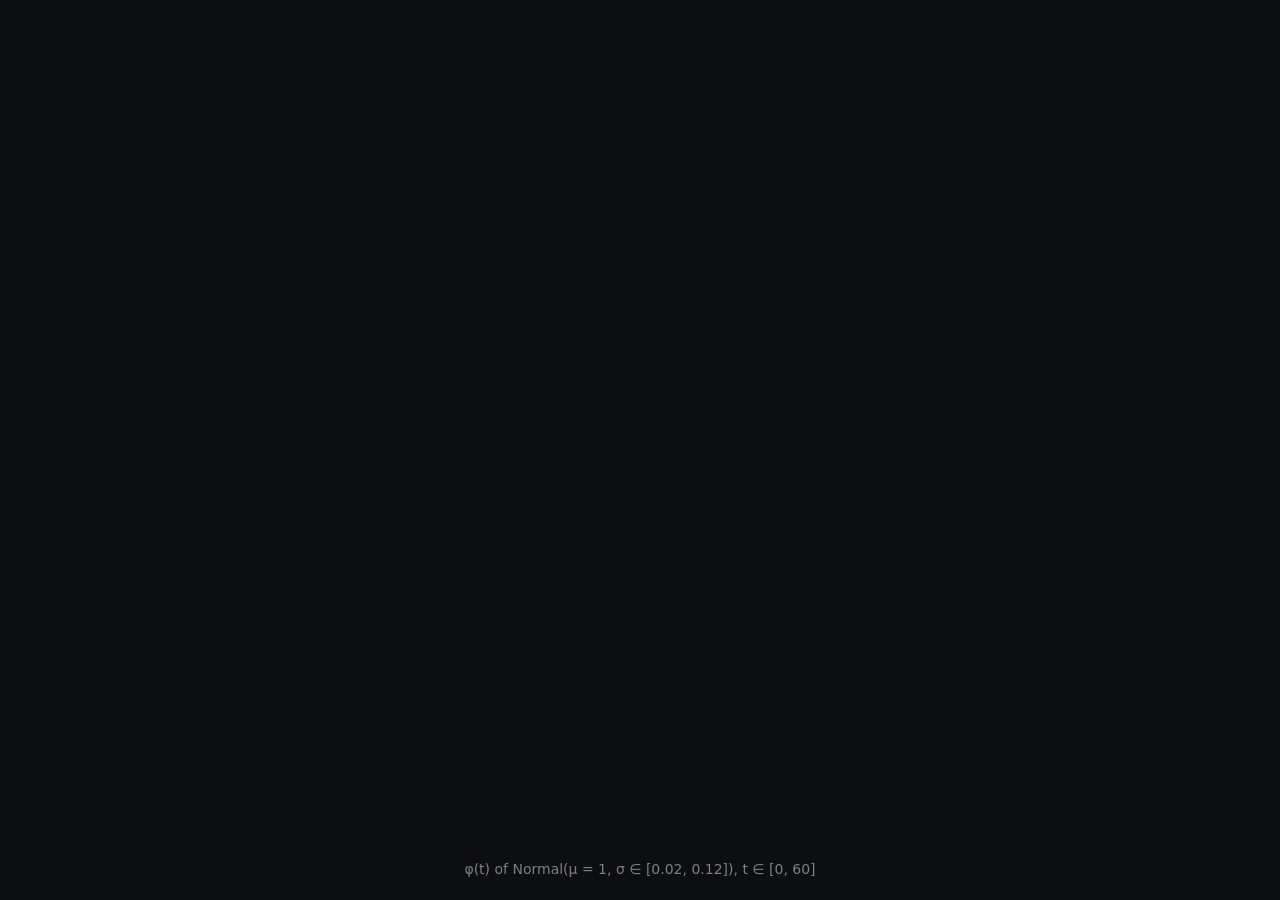
==== web/index.html @ 9d07e321 "Add WebGL2 page drawing Normal characteristic functions The page loads the WebAssembly module, asks " ====
<!doctype html>
<html lang="en">
<head>
  <meta charset="utf-8">
  <meta name="viewport" content="width=device-width, initial-scale=1">
  <title>statviz — characteristic functions</title>
  <link rel="stylesheet" href="css/app.css">
</head>
<body>
  <main>
    <canvas id="view"></canvas>
    <p id="caption">φ(t) of Normal(μ = 1, σ ∈ [0.02, 0.12]), t ∈ [0, 60]</p>
    <p id="error" hidden></p>
  </main>
  <script type="module" src="js/main.js"></script>
</body>
</html>
---- web/css/app.css ----
:root {
  color-scheme: dark;
  --bg: #0d0e10;
  --fg: #c9ccd1;
  --muted: #7a7f88;
  --error: #ff8a80;
}

html, body {
  height: 100%;
  margin: 0;
  background: var(--bg);
  color: var(--fg);
  font: 14px/1.4 system-ui, sans-serif;
}

main {
  height: 100%;
  display: flex;
  flex-direction: column;
  align-items: center;
  justify-content: center;
  gap: 0.75rem;
  padding: 1rem;
  box-sizing: border-box;
}

#view {
  width: min(100%, calc(100vh - 5rem));
  aspect-ratio: 1;
}

#caption { margin: 0; color: var(--muted); }
#error { margin: 0; color: var(--error); white-space: pre-wrap; }
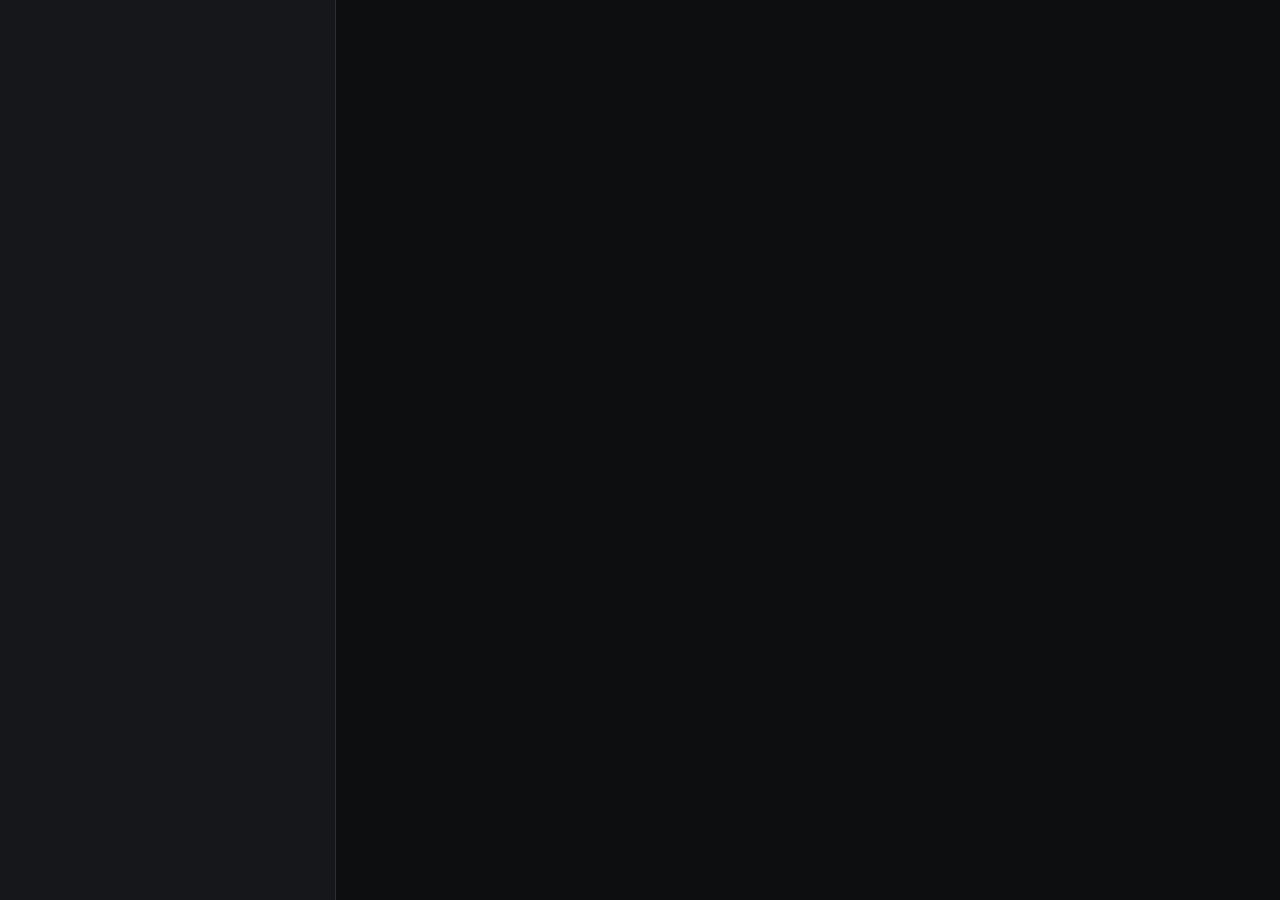
==== commit 7ef24163: "Add the control panel and render the u, v grid from it The page is now a sidebar plus a full-size ca" ====
--- a/web/index.html
+++ b/web/index.html
@@ -7,9 +7,9 @@
   <link rel="stylesheet" href="css/app.css">
 </head>
 <body>
+  <aside id="panel"></aside>
   <main>
     <canvas id="view"></canvas>
-    <p id="caption">φ(t) of Normal(μ = 1, σ ∈ [0.02, 0.12]), t ∈ [0, 60]</p>
     <p id="error" hidden></p>
   </main>
   <script type="module" src="js/main.js"></script>
--- a/web/css/app.css
+++ b/web/css/app.css
@@ -1,9 +1,16 @@
+[hidden] { display: none !important; }
+
 :root {
   color-scheme: dark;
   --bg: #0d0e10;
+  --panel: #15171a;
+  --field: #1d2024;
+  --line: #2a2e34;
   --fg: #c9ccd1;
   --muted: #7a7f88;
+  --accent: #e0a458;
   --error: #ff8a80;
+  --mono: ui-monospace, 'SF Mono', Menlo, Consolas, monospace;
 }
 
 html, body {
@@ -14,21 +21,134 @@
   font: 14px/1.4 system-ui, sans-serif;
 }
 
+body {
+  display: grid;
+  grid-template-columns: 24rem 1fr;
+}
+body.panel-hidden { grid-template-columns: 0 1fr; }
+body.panel-hidden #panel { display: none; }
+
 main {
-  height: 100%;
-  display: flex;
-  flex-direction: column;
-  align-items: center;
-  justify-content: center;
-  gap: 0.75rem;
-  padding: 1rem;
-  box-sizing: border-box;
+  position: relative;
+  min-width: 0;
+  min-height: 0;
 }
 
 #view {
-  width: min(100%, calc(100vh - 5rem));
-  aspect-ratio: 1;
+  position: absolute;
+  inset: 0;
+  width: 100%;
+  height: 100%;
+  touch-action: none;
+  cursor: grab;
+}
+#view.dragging { cursor: grabbing; }
+
+#error {
+  position: absolute;
+  left: 1rem; right: 1rem; bottom: 1rem;
+  margin: 0;
+  color: var(--error);
+  white-space: pre-wrap;
 }
 
-#caption { margin: 0; color: var(--muted); }
-#error { margin: 0; color: var(--error); white-space: pre-wrap; }
+/* ---- panel ---- */
+
+#panel {
+  overflow-y: auto;
+  background: var(--panel);
+  border-right: 1px solid var(--line);
+  padding: 0.75rem 0.9rem 2rem;
+  box-sizing: border-box;
+  height: 100vh;
+}
+
+header { display: flex; align-items: center; justify-content: space-between; margin-bottom: 0.5rem; }
+h1 { font-size: 1.05rem; margin: 0; letter-spacing: 0.04em; }
+
+.section { border-top: 1px solid var(--line); padding: 0.4rem 0 0.6rem; }
+.section > summary {
+  cursor: pointer;
+  color: var(--muted);
+  font-size: 0.8rem;
+  text-transform: uppercase;
+  letter-spacing: 0.06em;
+  margin-bottom: 0.4rem;
+}
+
+.row { display: flex; align-items: center; gap: 0.35rem; margin: 0.3rem 0; flex-wrap: wrap; }
+.row .label { width: 6rem; flex: none; color: var(--muted); white-space: nowrap; }
+.row.sub { margin-top: -0.15rem; font-size: 0.85rem; }
+.row.sub .label { font-size: 0.8rem; text-align: right; padding-right: 0.2rem; box-sizing: border-box; }
+.row.sub input.num { width: 3.6rem; padding: 0.05rem 0.3rem; }
+.inline { display: inline-flex; align-items: center; gap: 0.35rem; }
+.var + .var, .var + .row { margin-top: 0.35rem; }
+.row .label:empty { display: none; }
+.sep, .times, .unit { color: var(--muted); }
+.hint { color: var(--muted); font-size: 0.85rem; margin: 0.3rem 0; }
+
+input, select, button {
+  box-sizing: border-box;
+  font: inherit;
+  color: var(--fg);
+  background: var(--field);
+  border: 1px solid var(--line);
+  border-radius: 4px;
+  padding: 0.15rem 0.35rem;
+}
+input:focus, select:focus { outline: 1px solid var(--accent); outline-offset: -1px; }
+select { max-width: 100%; }
+#panel > .section select:first-of-type:not(.row select) { width: 100%; }
+input.num { width: 3.6rem; }
+input.num.wide { width: 5rem; }
+.row select { min-width: 6.5rem; }
+.slider { display: inline-flex; align-items: center; gap: 0.35rem; }
+input.range { width: 8.5rem; padding: 0; accent-color: var(--accent); }
+input.color { width: 2.4rem; height: 1.6rem; padding: 0.05rem; }
+label.check { display: inline-flex; align-items: center; gap: 0.3rem; color: var(--fg); }
+
+button { cursor: pointer; }
+button:disabled { opacity: 0.4; cursor: default; }
+button.small { font-size: 0.85rem; padding: 0.05rem 0.45rem; }
+.segmented { display: inline-flex; }
+.segmented .seg { border-radius: 0; margin-left: -1px; }
+.segmented .seg:first-child { border-radius: 4px 0 0 4px; margin-left: 0; }
+.segmented .seg:last-child { border-radius: 0 4px 4px 0; }
+.segmented .seg.on { background: var(--accent); border-color: var(--accent); color: #111; }
+
+.formula { margin: 0.5rem 0 0.2rem; min-height: 1.6rem; overflow-x: auto; font-size: 0.95rem; }
+
+.param { display: grid; grid-template-columns: 2.4rem 1fr; align-items: center; gap: 0.1rem 0.35rem; margin: 0.35rem 0; }
+.sym { font-family: serif; font-size: 1.1rem; text-align: right; }
+.domain { grid-column: 2; font-size: 0.8rem; color: var(--muted); }
+.domain.warn { color: var(--error); }
+
+.expr-wrap { position: relative; font: 0.95rem var(--mono); }
+.expr-wrap input.expr, .expr-mirror {
+  font: inherit;
+  width: 100%;
+  box-sizing: border-box;
+  padding: 0.2rem 0.4rem;
+  border: 1px solid transparent;
+  white-space: pre;
+  letter-spacing: 0;
+}
+.expr-wrap input.expr { position: relative; background: transparent; border-color: var(--line); }
+.expr-wrap input.expr.bad { border-color: var(--error); }
+.expr-mirror {
+  position: absolute;
+  inset: 0;
+  overflow: hidden;
+  color: transparent;
+  background: var(--field);
+  border-radius: 4px;
+  pointer-events: none;
+}
+.expr-mirror mark {
+  color: transparent;
+  background: rgba(255, 138, 128, 0.25);
+  text-decoration: underline wavy var(--error);
+  text-underline-offset: 3px;
+}
+
+.status { margin-top: 0.6rem; color: var(--muted); font-size: 0.85rem; }
